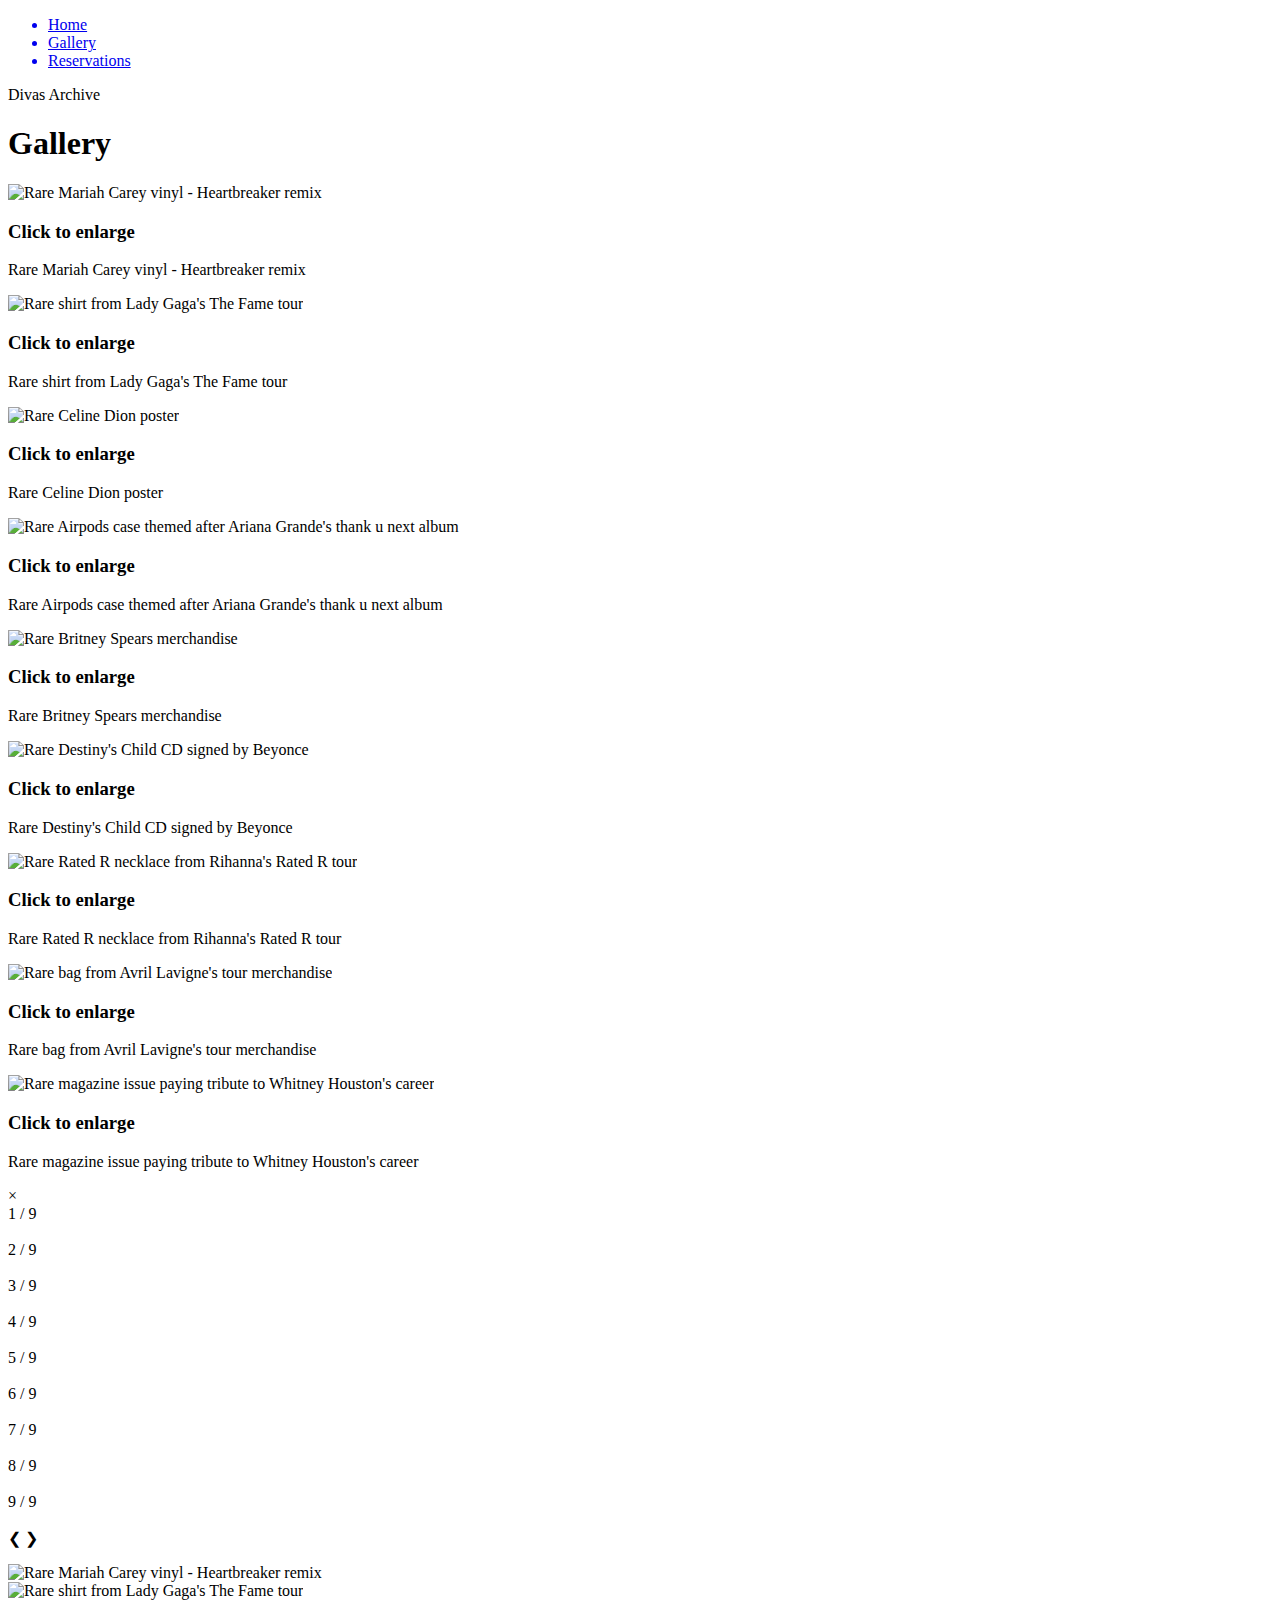
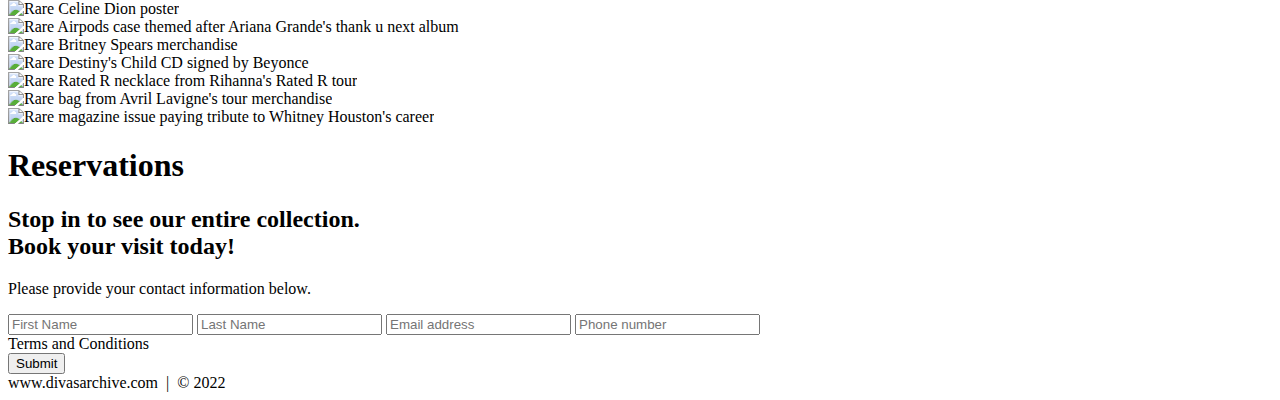
==== divas_archive.html @ 0a4d84e9 "collection of projects/assignments" ====
<!DOCTYPE html>
<html lang="en">
    <head>
        <meta charset="utf-8">
        <title>Divas Archive</title>
        <link rel="stylesheet" type="text/css" href="./css/shared.css">
        <link rel="stylesheet" type="text/css" href="./css/animations.css">
        <link rel="apple-touch-icon" sizes="180x180" href="./images/favicon/apple-touch-icon.png">
        <link rel="icon" type="image/png" sizes="32x32" href="./images/favicon/favicon-32x32.png">
        <link rel="icon" type="image/png" sizes="16x16" href="./images/faivcon/favicon-16x16.png">
        <link rel="manifest" href="/site.webmanifest">
        <script src="divas.js"></script>
    </head>

    <body>
       
        <!--nav-->
        <div class="wrap">
            <div class="menu-container">
                <ul class="menu">
                    <a href="#home"><li>Home</li></a>
                    <a href="#gallery"><li>Gallery</li></a>
                    <a href="#rsvp"><li>Reservations</li></a>
                </ul>
            </div>
        </div>
        <!--end nav-->

        <!--home-->
        <div id="home">
            <div class="container">
                <div class="text-center">
                    <span class="head-main">Divas Archive</span>
                </div>
            </div>
        </div>
        <!--end home-->

        <!--gallery-->
        <section id="gallery">
            <div class="container">
                <h1>Gallery</h1>
                <div class="flex-container">

                    <!--photo container 1-->
                    <div class="photo-container">
                        <div class="photo" onclick="openModal(); currentSlide(1)">
                            <img src="./images/thumb/thumbnail_1.png" alt="Rare Mariah Carey vinyl - Heartbreaker remix">
                            <div class="photo-overlay">
                                <h3 class="white_head">Click to enlarge</h3>
                                <p>Rare Mariah Carey vinyl - Heartbreaker remix</p>
                            </div>
                        </div>
                    </div>
                    <!--end photo container 1-->

                    <!--photo container 2-->
                    <div class="photo-container">
                        <div class="photo" onclick="openModal(); currentSlide(2)">
                            <img src="./images/thumb/thumbnail_2.png" alt="Rare shirt from Lady Gaga's The Fame tour">
                            <div class="photo-overlay">
                                <h3 class="white_head">Click to enlarge</h3>
                                <p>Rare shirt from Lady Gaga's The Fame tour</p>
                            </div>
                        </div>
                    </div>
                    <!--end photo container 2-->

                    <!--photo container 3-->
                    <div class="photo-container">
                        <div class="photo" onclick="openModal(); currentSlide(3)">
                            <img src="./images/thumb/thumbnail_3.png" alt="Rare Celine Dion poster">
                            <div class="photo-overlay">
                                <h3 class="white_head">Click to enlarge</h3>
                                <p>Rare Celine Dion poster</p>
                            </div>
                        </div>
                    </div>
                    <!--end photo container 3-->

                    <!--photo container 4-->
                    <div class="photo-container">
                        <div class="photo" onclick="openModal(); currentSlide(4)">
                            <img src="./images/thumb/thumbnail_4.png" alt="Rare Airpods case themed after Ariana Grande's thank u next album">
                            <div class="photo-overlay">
                                <h3 class="white_head">Click to enlarge</h3>
                                <p>Rare Airpods case themed after Ariana Grande's thank u next album</p>
                            </div>
                        </div>
                    </div>
                    <!--end photo container 4-->

                    <!--photo container 5-->
                    <div class="photo-container">
                        <div class="photo" onclick="openModal(); currentSlide(5)">
                            <img src="./images/thumb/thumbnail_5.png" alt="Rare Britney Spears merchandise">
                            <div class="photo-overlay">
                                <h3 class="white_head">Click to enlarge</h3>
                                <p>Rare Britney Spears merchandise</p>
                            </div>
                        </div>
                    </div>
                    <!--end photo container 5-->

                    <!--photo container 6-->
                    <div class="photo-container">
                        <div class="photo" onclick="openModal(); currentSlide(6)">
                            <img src="./images/thumb/thumbnail_6.png" alt="Rare Destiny's Child CD signed by Beyonce">
                            <div class="photo-overlay">
                                <h3 class="white_head">Click to enlarge</h3>
                                <p>Rare Destiny's Child CD signed by Beyonce</p>
                            </div>
                        </div>
                    </div>
                    <!--end photo container 6-->

                    <!--photo container 7-->
                    <div class="photo-container">
                        <div class="photo" onclick="openModal(); currentSlide(7)">
                            <img src="./images/thumb/thumbnail_7.png" alt="Rare Rated R necklace from Rihanna's Rated R tour">
                            <div class="photo-overlay">
                                <h3 class="white_head">Click to enlarge</h3>
                                <p>Rare Rated R necklace from Rihanna's Rated R tour</p>
                            </div>
                        </div>
                    </div>
                    <!--end photo container 7-->

                    <!--photo container 8-->
                    <div class="photo-container">
                        <div class="photo" onclick="openModal(); currentSlide(8)">
                            <img src="./images/thumb/thumbnail_8.png" alt="Rare bag from Avril Lavigne's tour merchandise">
                            <div class="photo-overlay">
                                <h3 class="white_head">Click to enlarge</h3>
                                <p>Rare bag from Avril Lavigne's tour merchandise</p>
                            </div>
                        </div>
                    </div>
                    <!--end photo container 8-->

                    <!--photo container 9-->
                    <div class="photo-container">
                        <div class="photo" onclick="openModal(); currentSlide(9)">
                            <img src="./images/thumb/thumbnail_9.png" alt="Rare magazine issue paying tribute to Whitney Houston's career">
                            <div class="photo-overlay">
                                <h3 class="white_head">Click to enlarge</h3>
                                <p>Rare magazine issue paying tribute to Whitney Houston's career</p>
                            </div>
                        </div>
                    </div>
                    <!--end photo container 9-->

                </div>
            </div>

            <!--the modal-->
            <div id="myModal" class="modal">
                <!--close the modal-->
                <span class="close cursor" onclick="closeModal()">&times;</span>
                <div class="modal-content">

                    <div class="mySlides">
                        <div class="numbertext">1 / 9</div>
                        <img src="./images/thumb/thumbnail_1.png" style="max-height:380px;max-width:1000px" alt="">
                    </div>

                    <div class="mySlides">
                        <div class="numbertext">2 / 9</div>
                        <img src="./images/thumb/thumbnail_2.png" style="max-height:380px;max-width:1000px" alt="">
                    </div>

                    <div class="mySlides">
                        <div class="numbertext">3 / 9</div>
                        <img src="./images/thumb/thumbnail_3.png" style="max-height:380px;max-width:1000px" alt="">
                    </div>

                    <div class="mySlides">
                        <div class="numbertext">4 / 9</div>
                        <img src="./images/thumb/thumbnail_4.png" style="max-height:380px;max-width:1000px" alt="">
                    </div>

                    <div class="mySlides">
                        <div class="numbertext">5 / 9</div>
                        <img src="./images/thumb/thumbnail_5.png" style="max-height:380px;max-width:1000px" alt="">
                    </div>

                    <div class="mySlides">
                        <div class="numbertext">6 / 9</div>
                        <img src="./images/thumb/thumbnail_6.png" style="max-height:380px;max-width:1000px" alt="">
                    </div>

                    <div class="mySlides">
                        <div class="numbertext">7 / 9</div>
                        <img src="./images/thumb/thumbnail_7.png" style="max-height:380px;max-width:1000px" alt="">
                    </div>

                    <div class="mySlides">
                        <div class="numbertext">8 / 9</div>
                        <img src="./images/thumb/thumbnail_8.png" style="max-height:380px;max-width:1000px" alt="">
                    </div>

                    <div class="mySlides">
                        <div class="numbertext">9 / 9</div>
                        <img src="./images/thumb/thumbnail_9.png" style="max-height:380px;max-width:1000px" alt="">
                    </div>

                    <!--prev/next controls-->
                    <a class="prev" onclick="plusSlides(-1)">&#10094;</a>
                    <a class="next" onclick="plusSlides(1)">&#10095;</a>

                    <!--caption text-->
                    <div class="caption-container">
                        <p id="caption"></p>
                    </div>

                    <!--thumbnail img controls-->
                    <div class="row">
                        <div class="column">
                            <img class="demo" src="./images/thumb/thumbnail_1.png" onclick="currentSlide(1)" alt="Rare Mariah Carey vinyl - Heartbreaker remix">
                        </div>

                        <div class="column">
                            <img class="demo" src="./images/thumb/thumbnail_2.png" onclick="currentSlide(2)" alt="Rare shirt from Lady Gaga's The Fame tour">
                        </div>

                        <div class="column">
                            <img class="demo" src="./images/thumb/thumbnail_3.png" onclick="currentSlide(3)" alt="Rare Celine Dion poster">
                        </div>

                        <div class="column">
                            <img class="demo" src="./images/thumb/thumbnail_4.png" onclick="currentSlide(4)" alt="Rare Airpods case themed after Ariana Grande's thank u next album">
                        </div>

                        <div class="column">
                            <img class="demo" src="./images/thumb/thumbnail_5.png" onclick="currentSlide(5)" alt="Rare Britney Spears merchandise">
                        </div>

                        <div class="column">
                            <img class="demo" src="./images/thumb/thumbnail_6.png" onclick="currentSlide(6)" alt="Rare Destiny's Child CD signed by Beyonce">
                        </div>

                        <div class="column">
                            <img class="demo" src="./images/thumb/thumbnail_7.png" onclick="currentSlide(7)" alt="Rare Rated R necklace from Rihanna's Rated R tour">
                        </div>

                        <div class="column">
                            <img class="demo" src="./images/thumb/thumbnail_8.png" onclick="currentSlide(8)" alt="Rare bag from Avril Lavigne's tour merchandise">
                        </div>

                        <div class="column">
                            <img class="demo" src="./images/thumb/thumbnail_9.png" onclick="currentSlide(9)" alt="Rare magazine issue paying tribute to Whitney Houston's career">
                        </div>
                    </div>
                    
                </div>
            </div>

        </section>
        <!--end gallery-->
        
        <!--rsvp-->
        <section id="rsvp">
            <div class="container">
                <div class="heading-padding">
                    <h1 class="heading-padding">Reservations</h1>
                    <div class="reservations">
                        <h2><span>Stop in to see our entire collection.</span>
                            <br/>Book your visit today!
                        </h2>
                        <p class="rsvp-text">
                            Please provide your contact information below.
                        </p>
                        <div class="form-rsvp">
                            <form action="" method="post">
                                <input class="rsvp" type="text" value="" placeholder="First Name">
                                <input class="rsvp" type="text" value="" placeholder="Last Name">
                                <input class="rsvp" type="text" value="" placeholder="Email address">
                                <input class="rsvp" type="text" value="" placeholder="Phone number">
                            </form>
                            <div class="form-spacer">
                                <label class="terms">Terms and Conditions</label>
                            </div>
                            <div class="submit">
                                <input type="submit" value="Submit">
                            </div>
                        </div>
                    </div>
                </div>
            </div>                              
        </section>
        <!--end rsvp-->

    </body>

    <footer>
        <div id="footer">
            www.divasarchive.com &nbsp;|&nbsp; &copy; 2022
        </div>
    </footer>

</html>
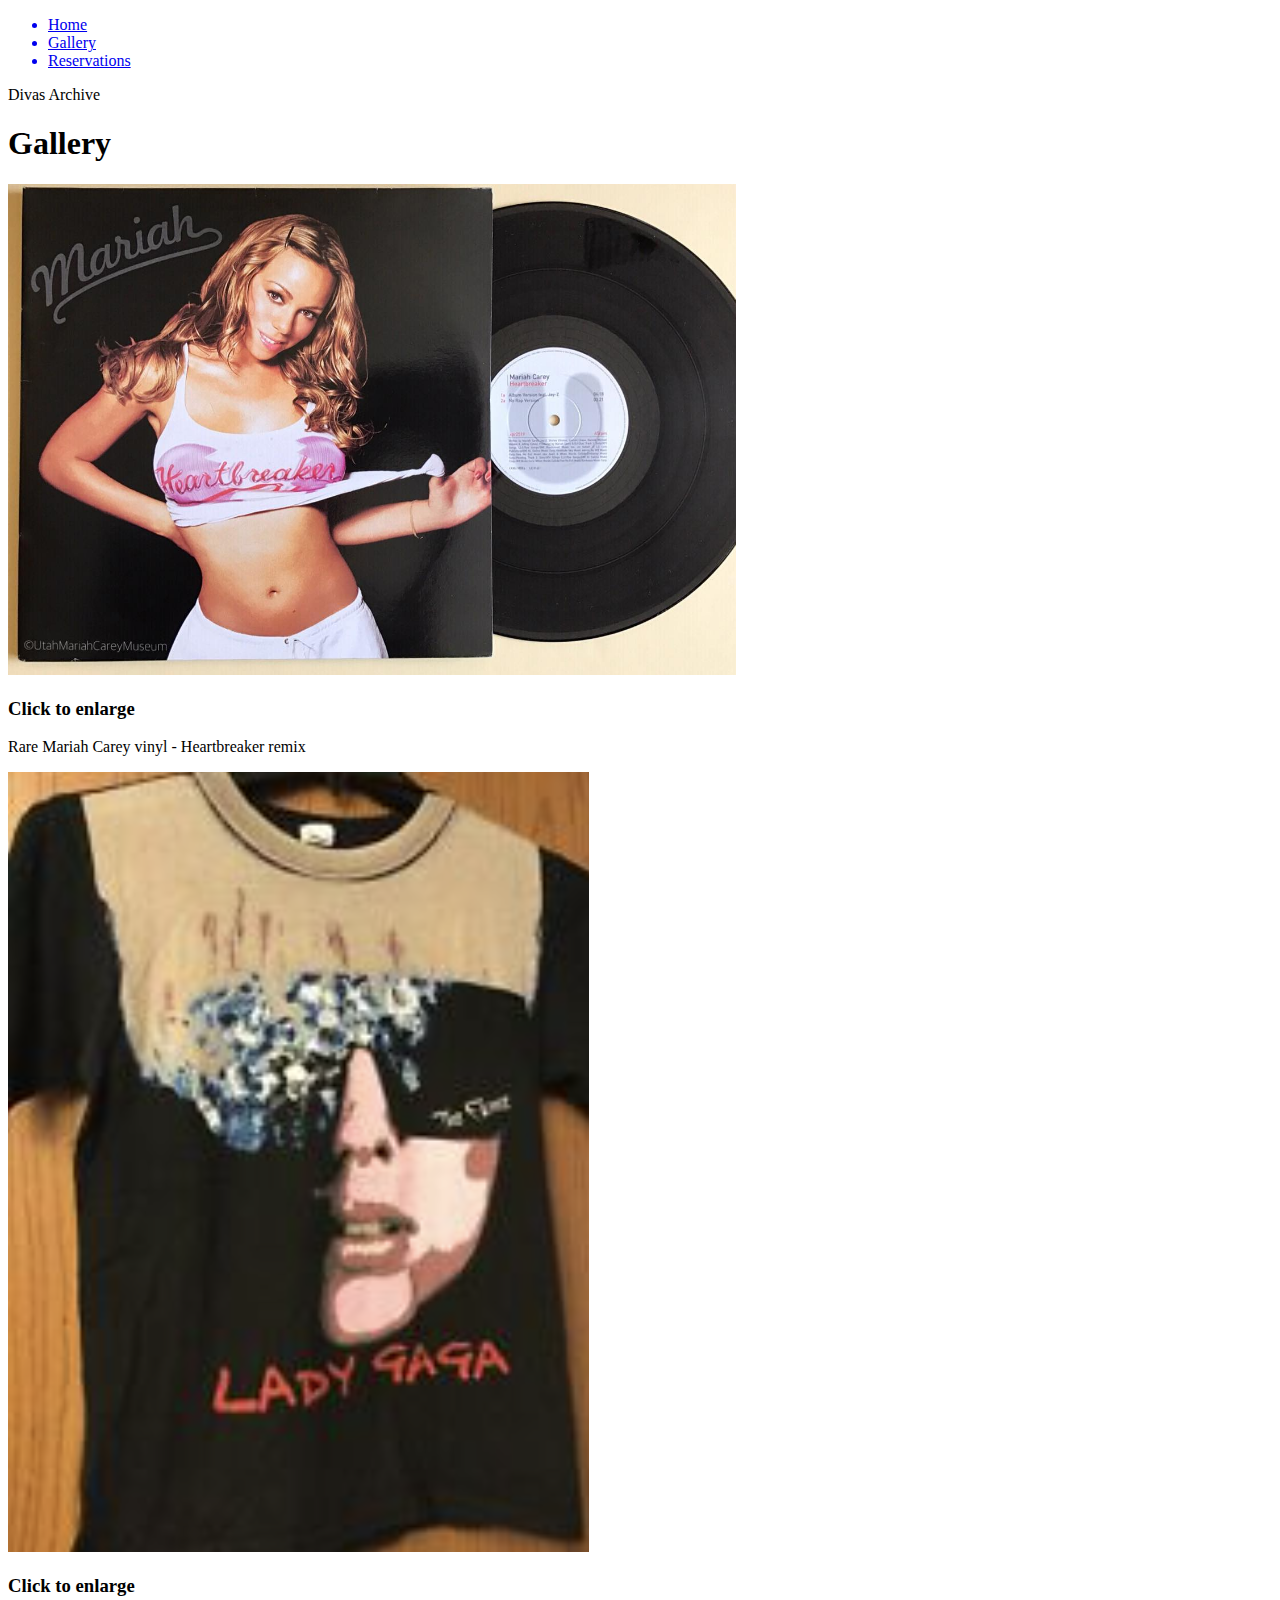
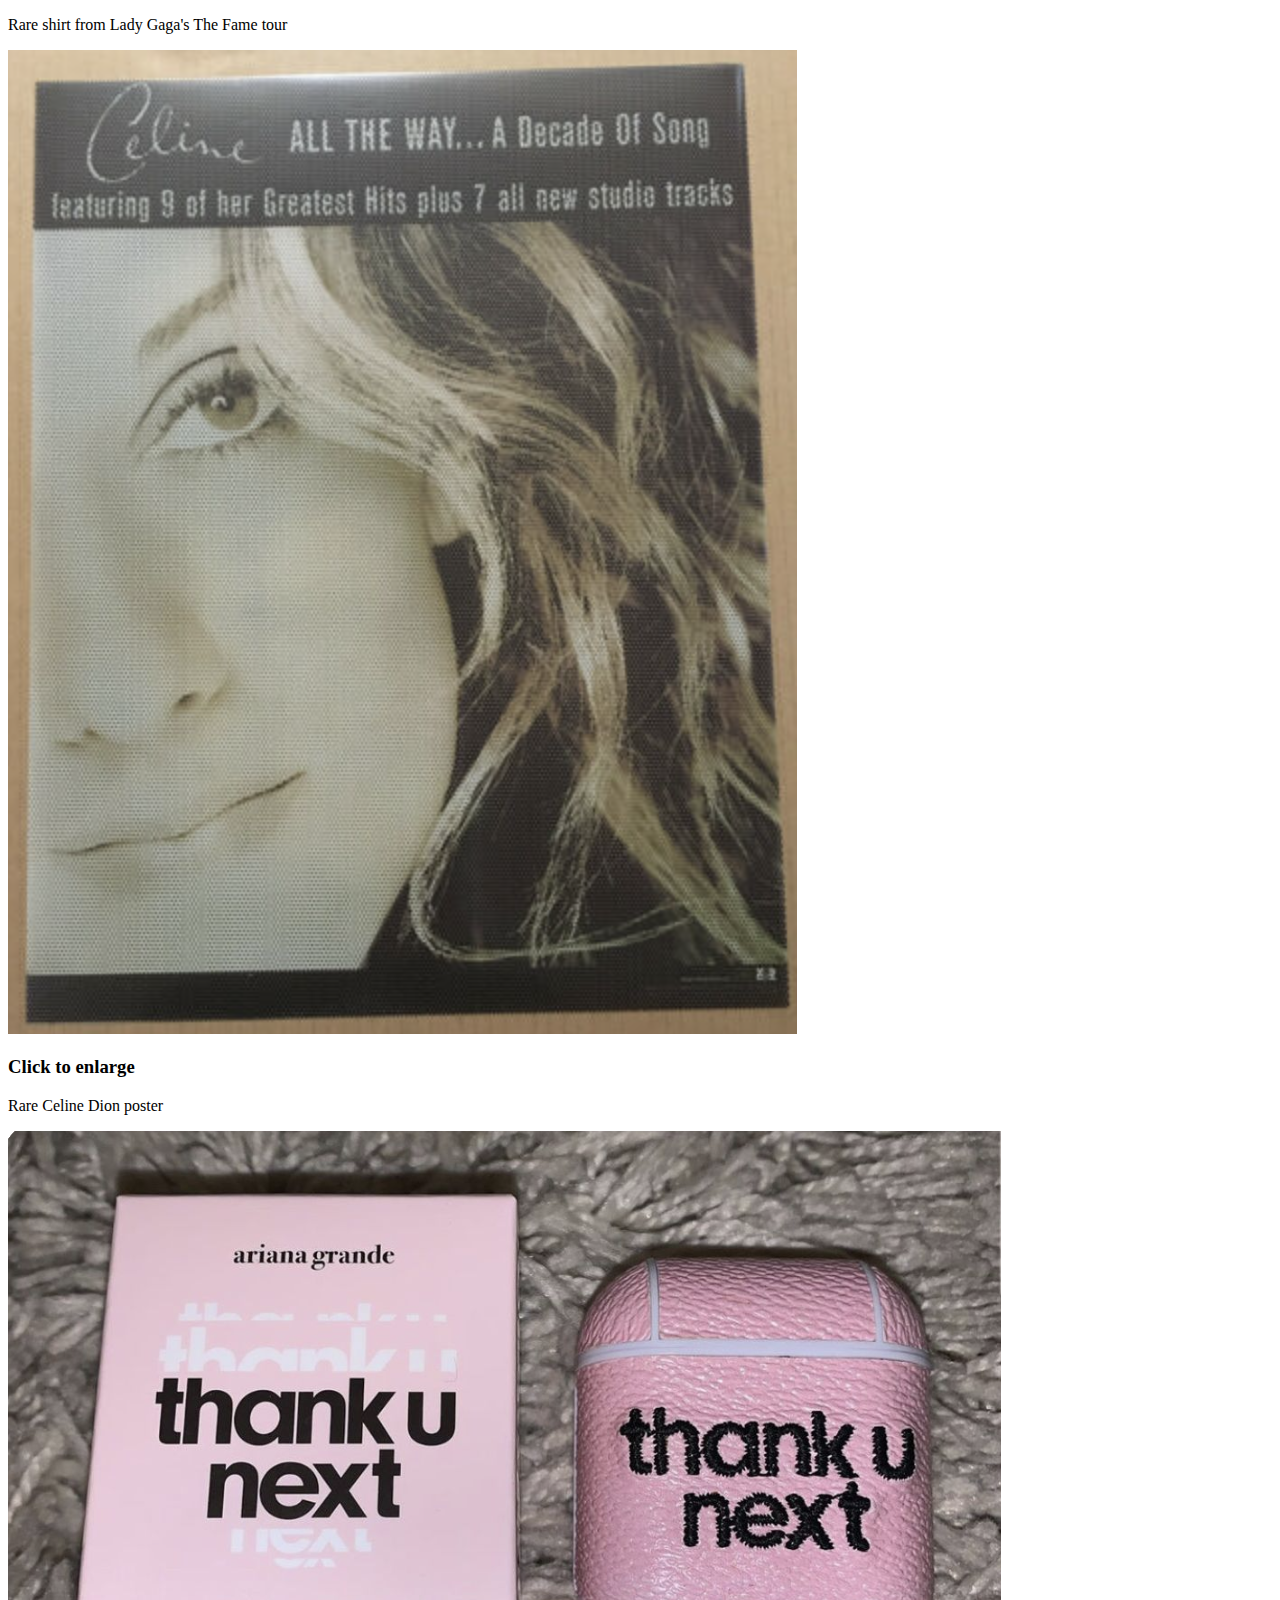
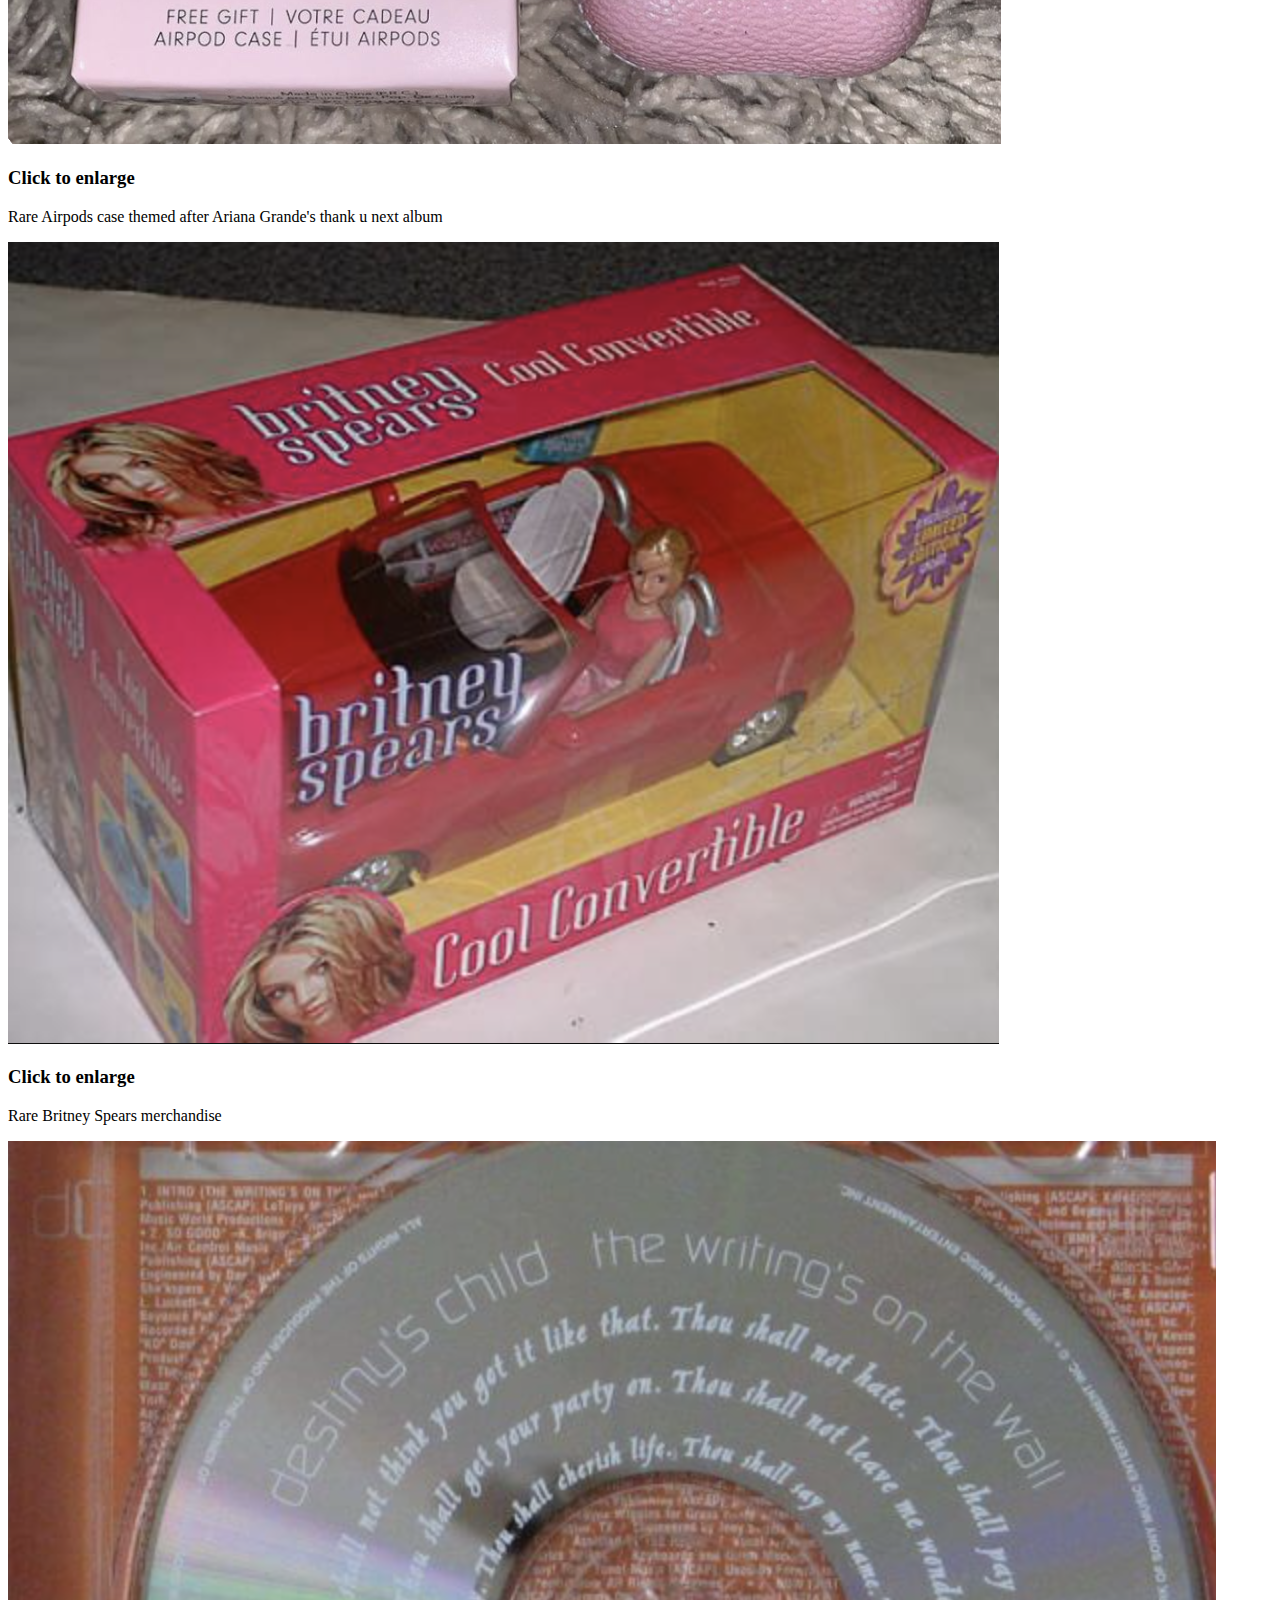
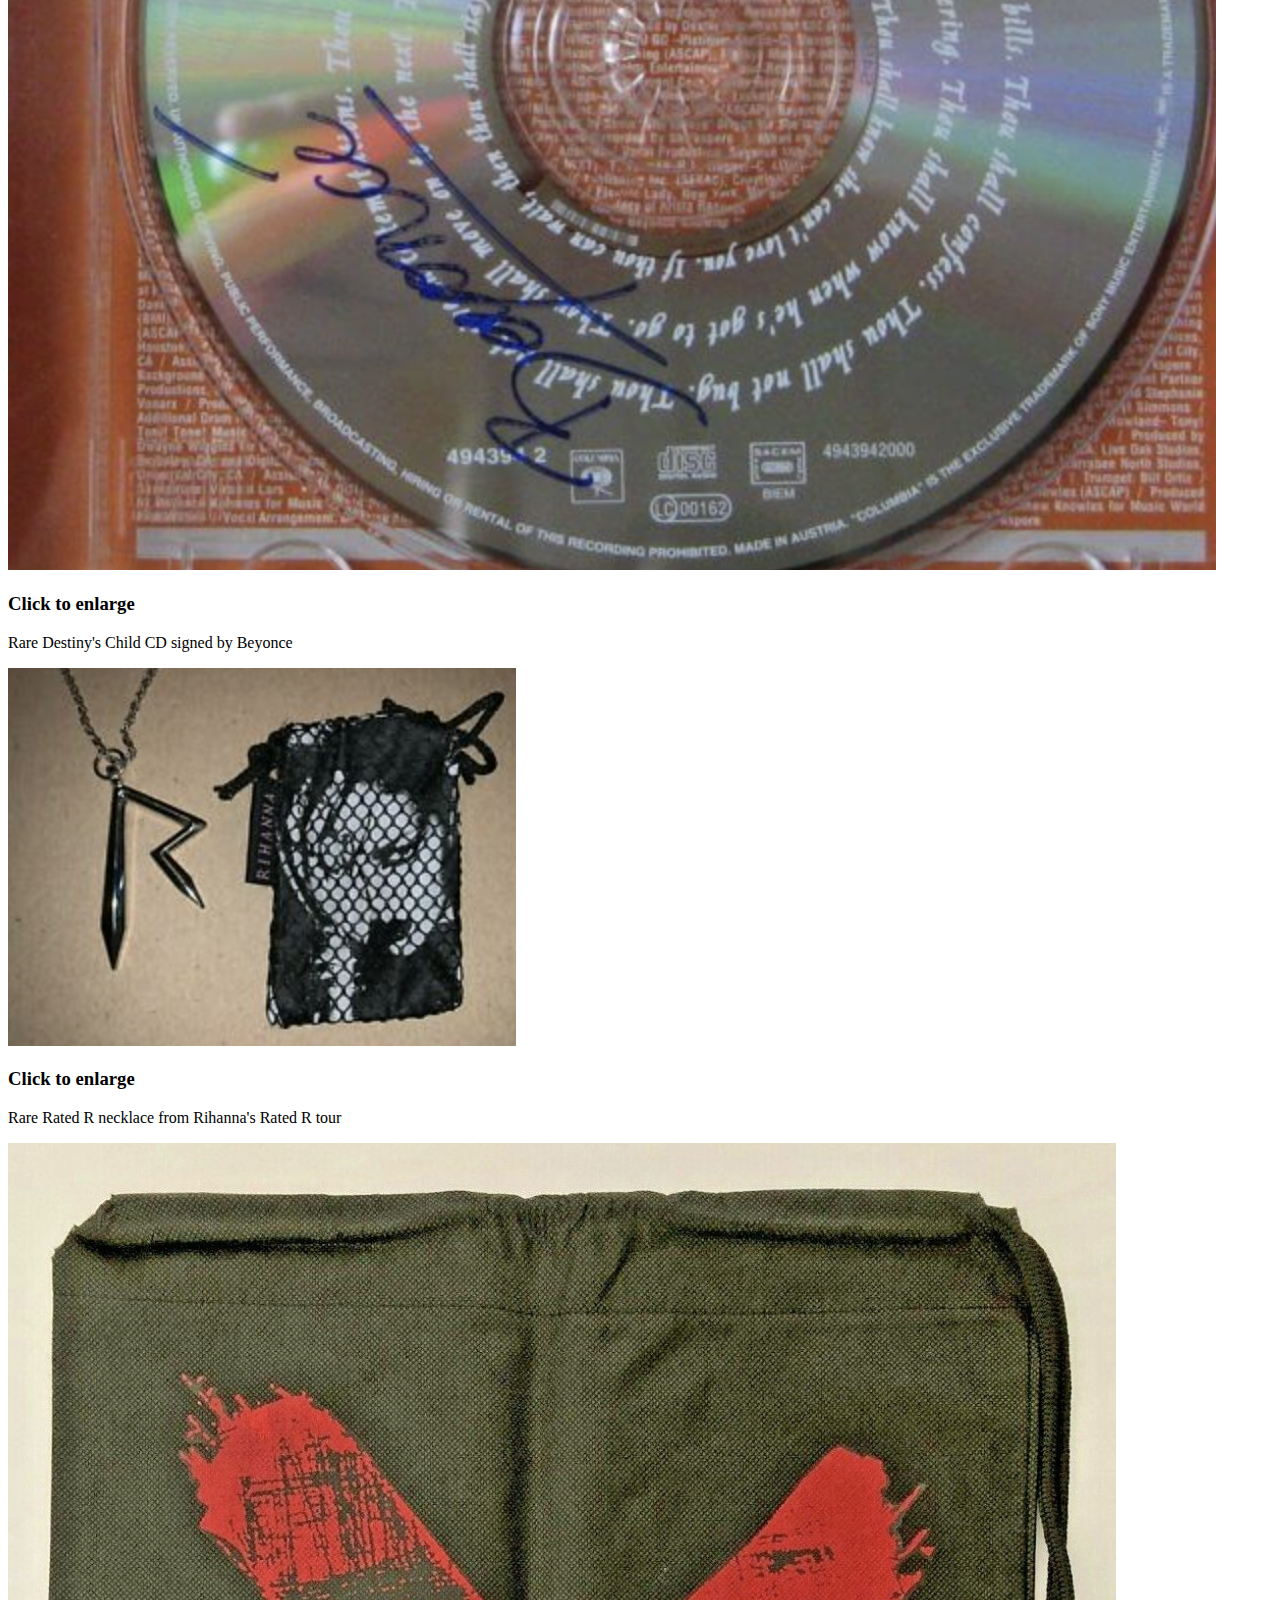
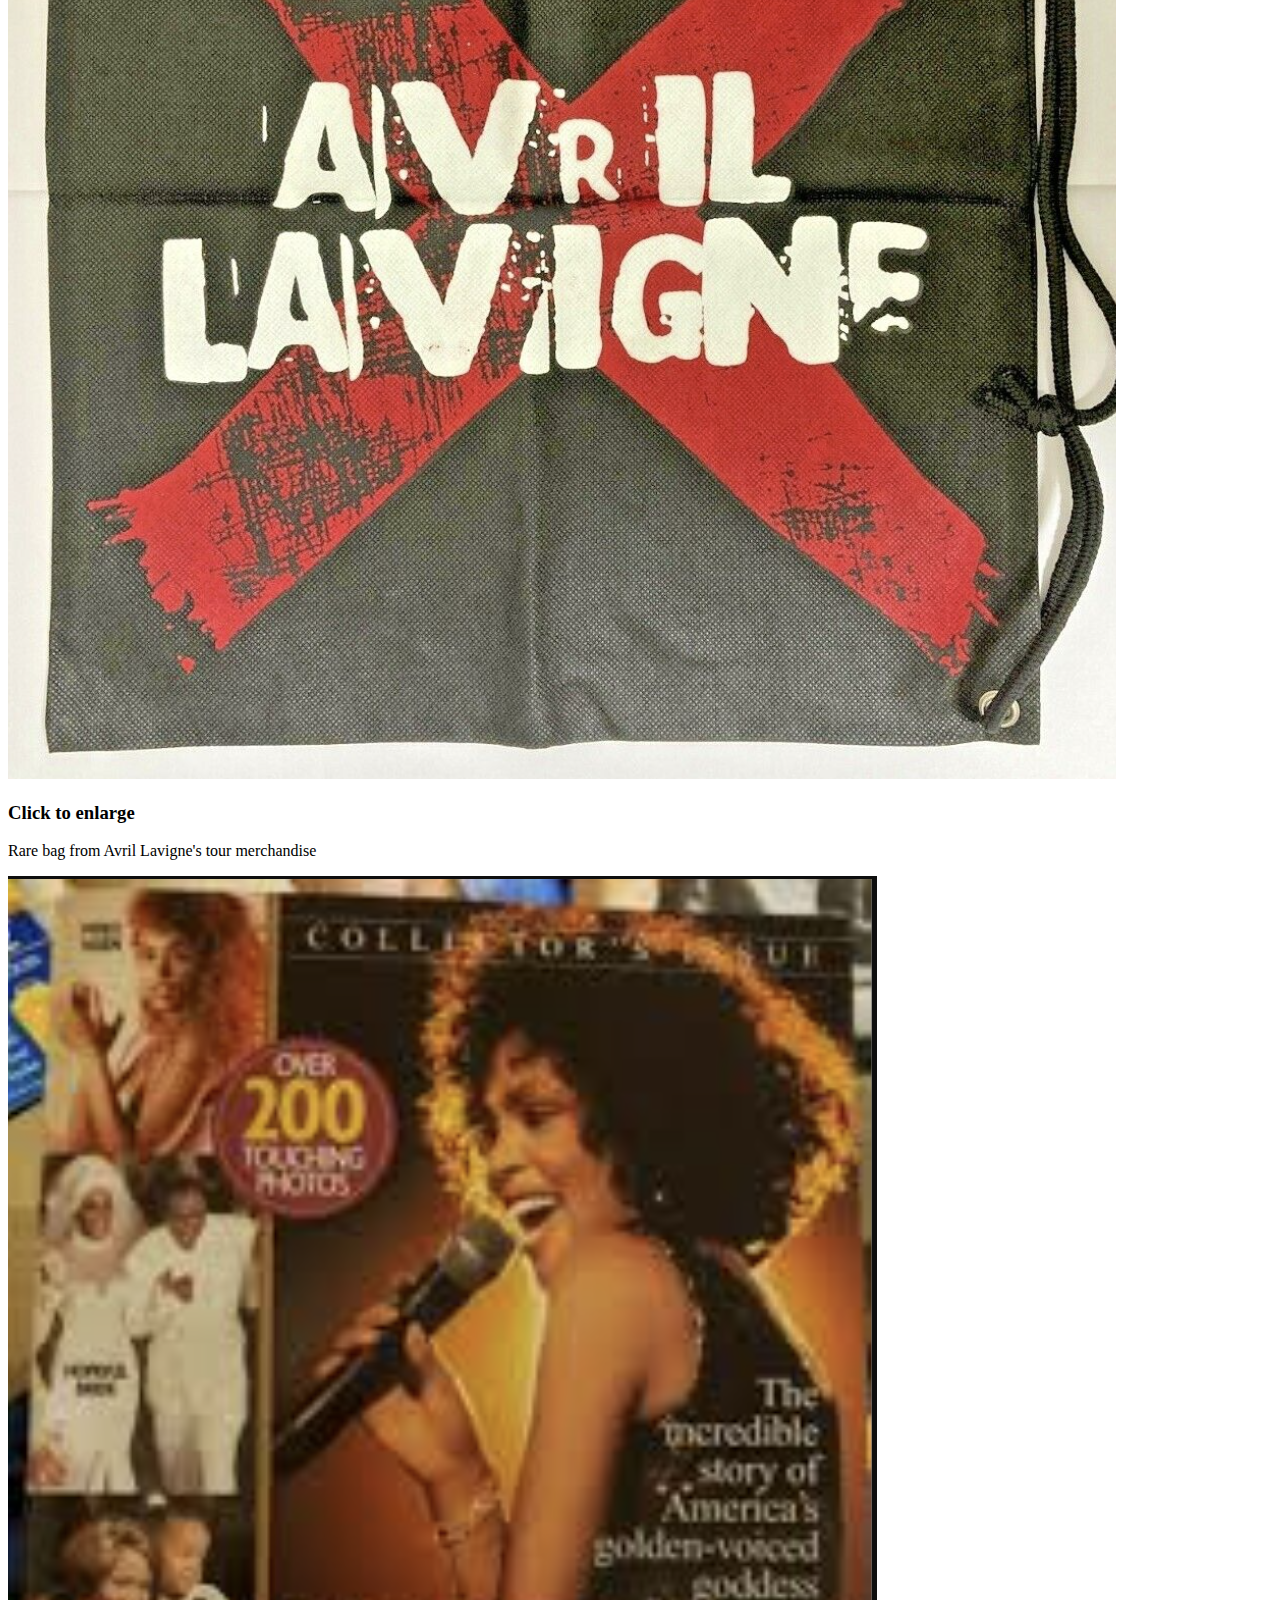
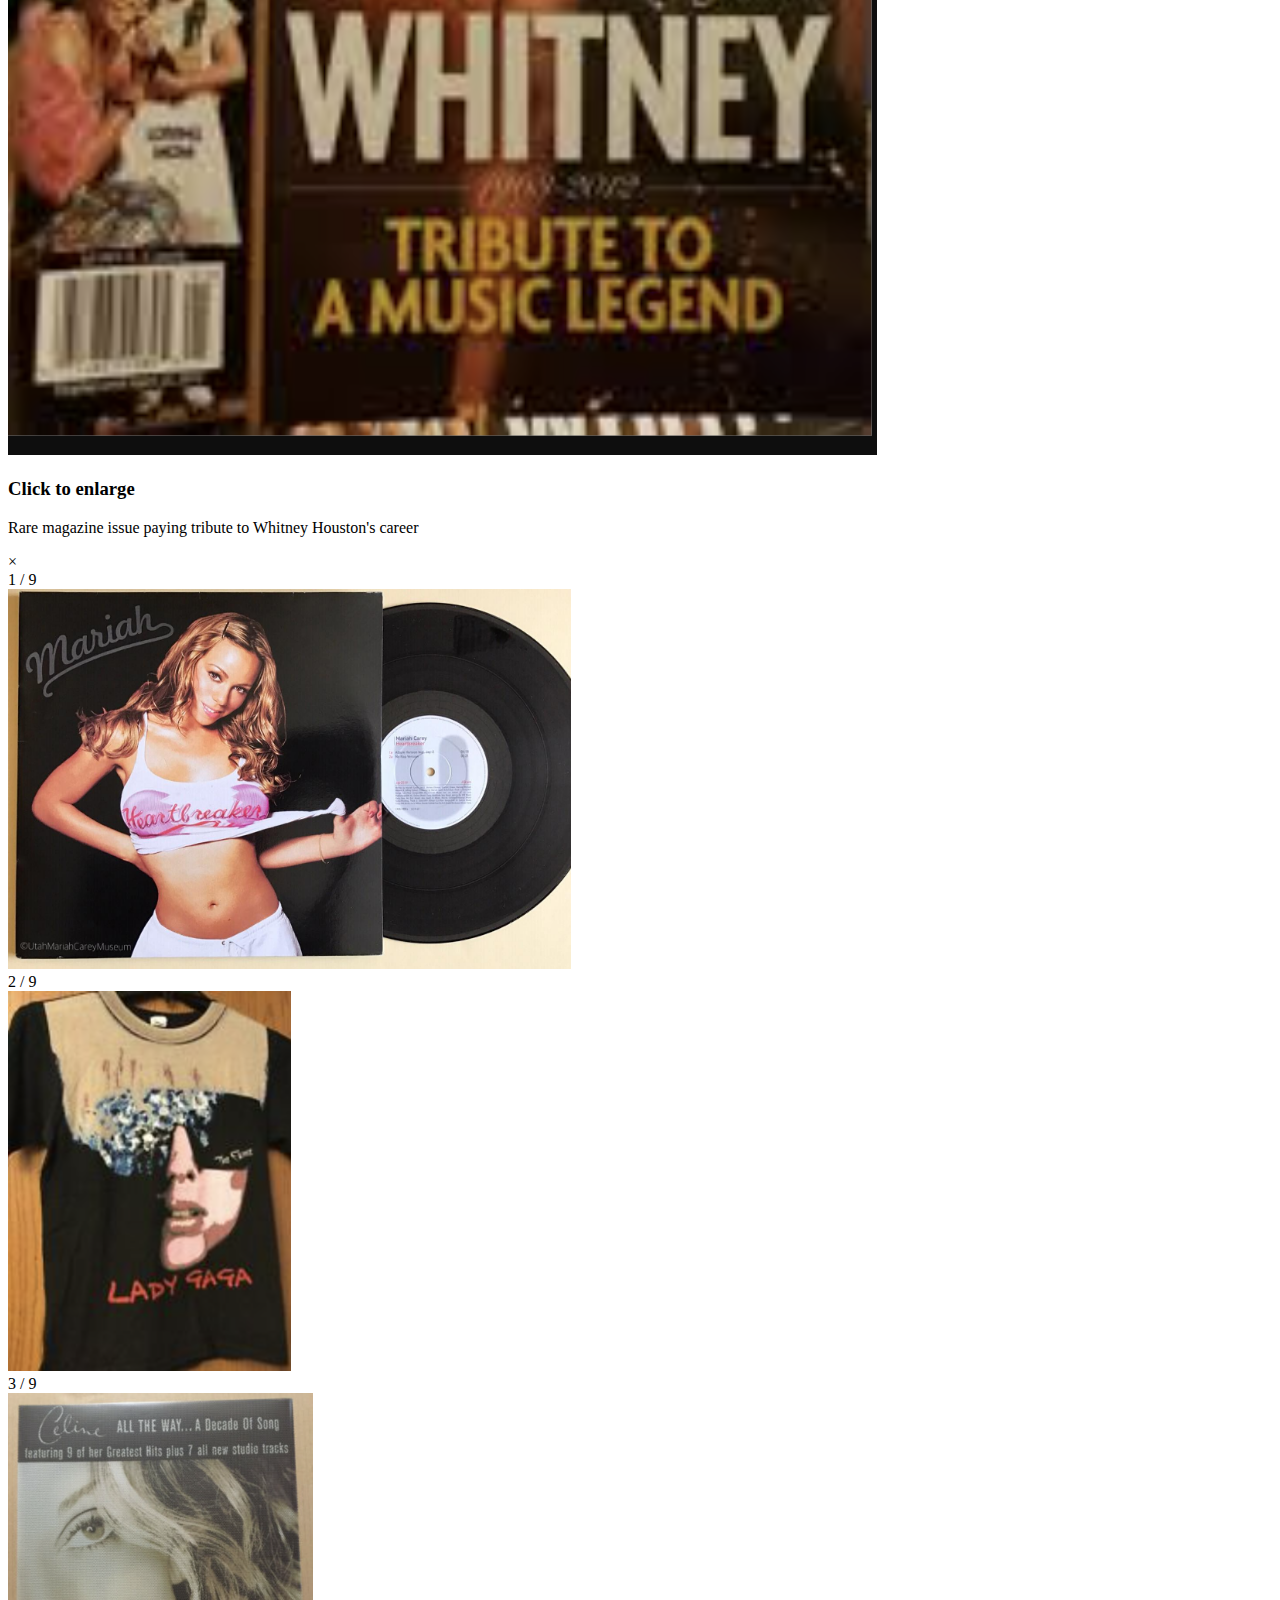
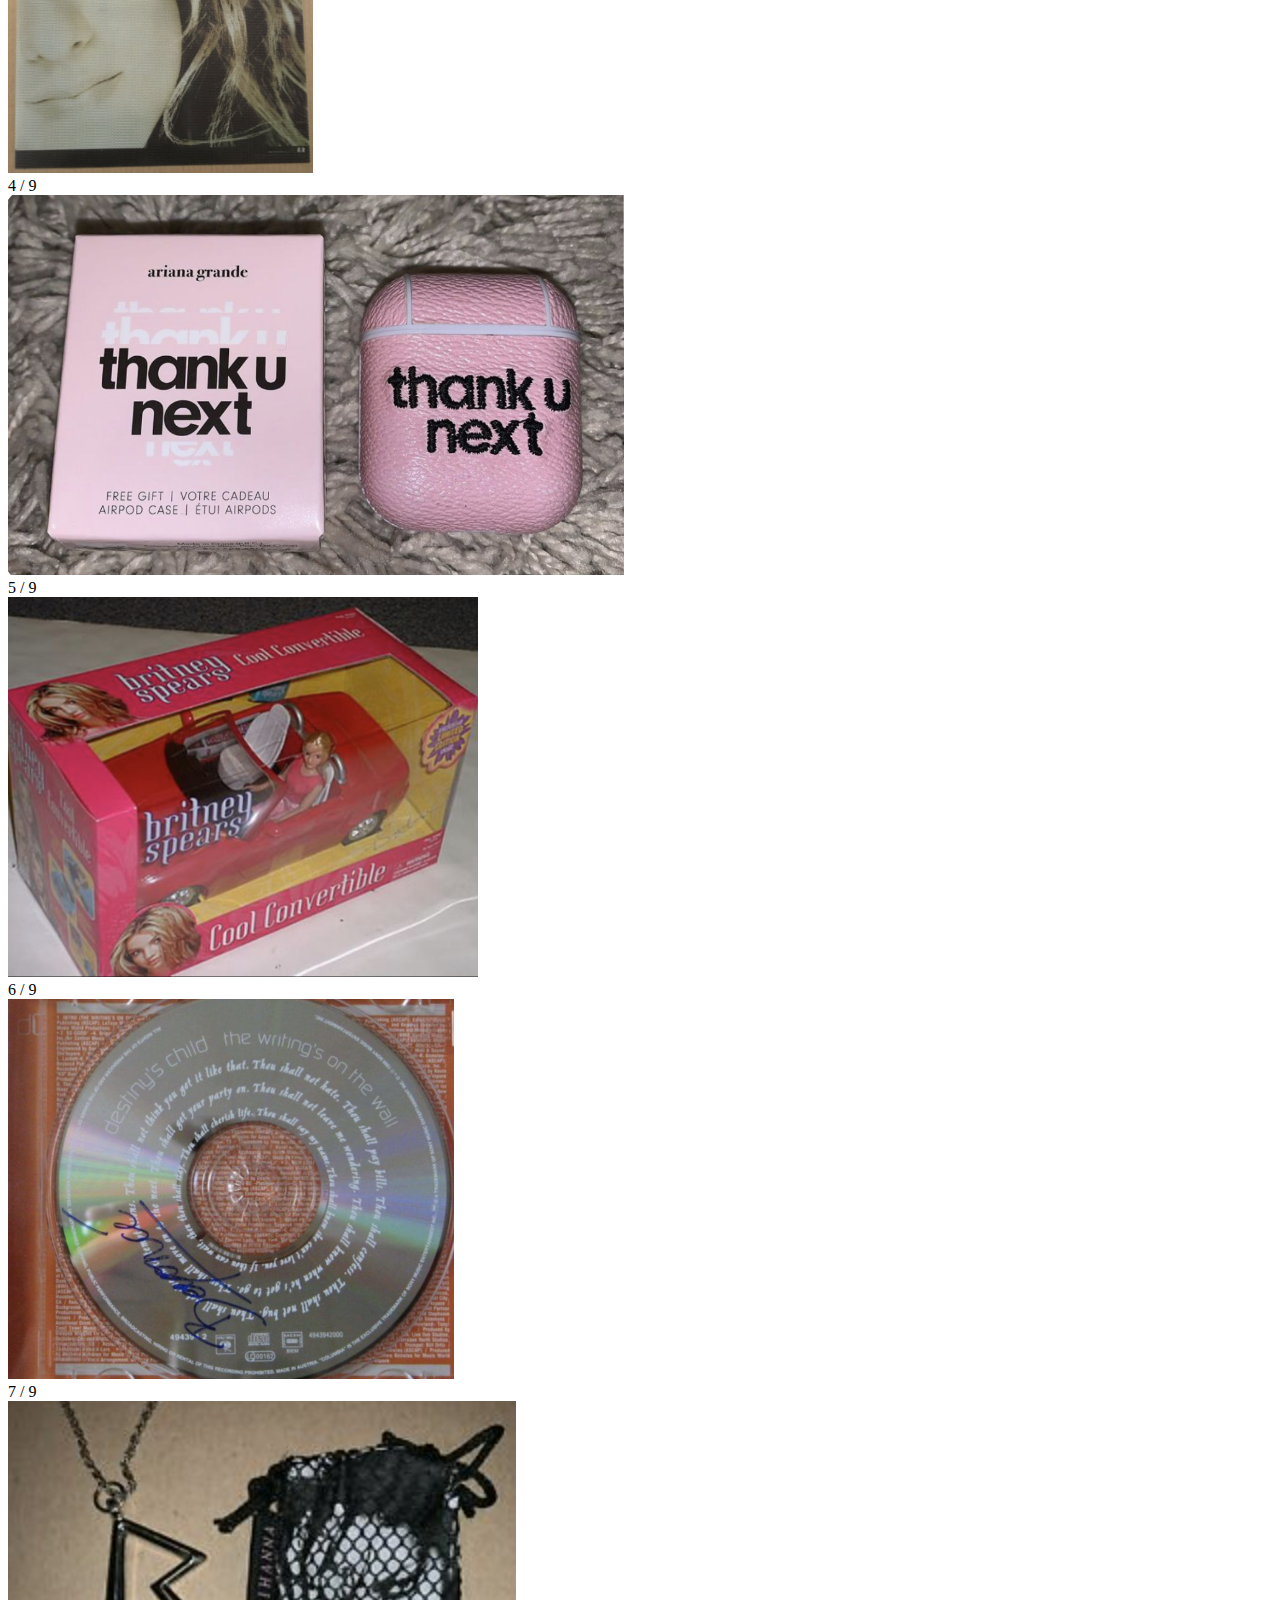
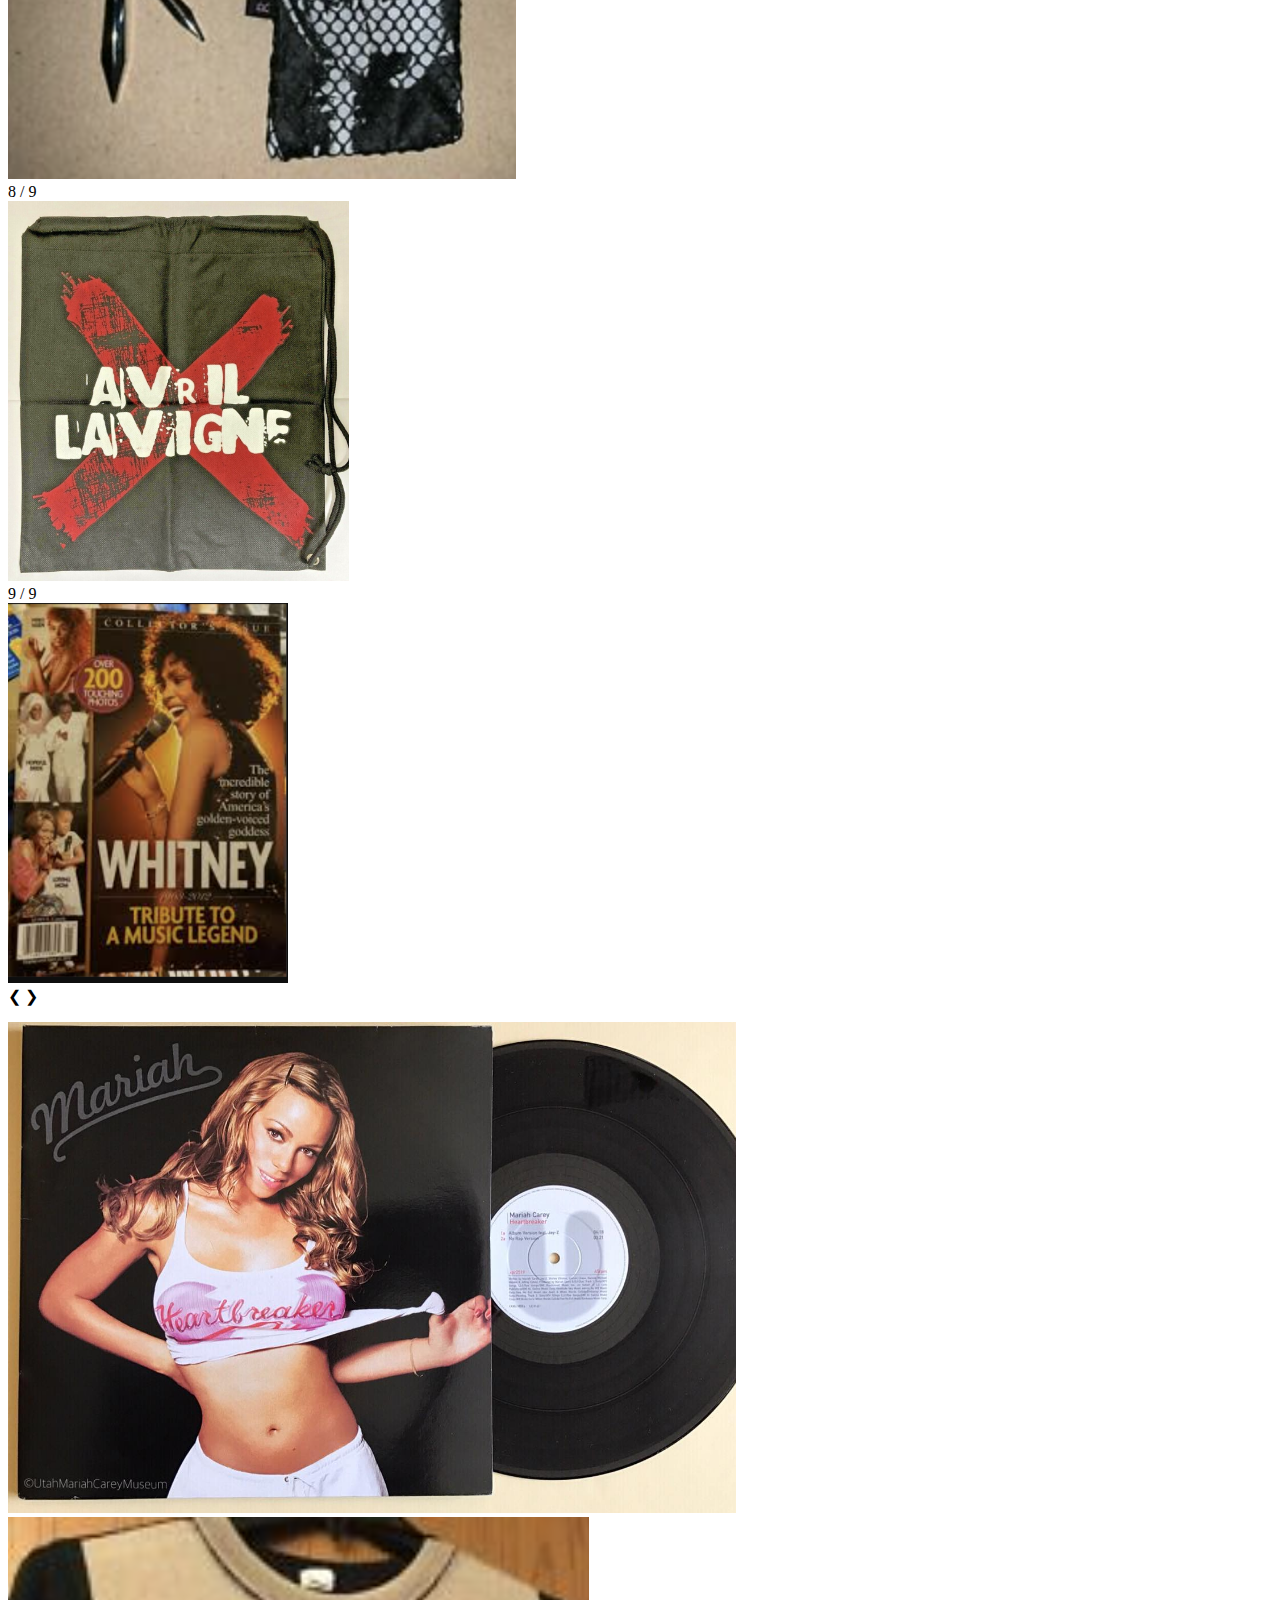
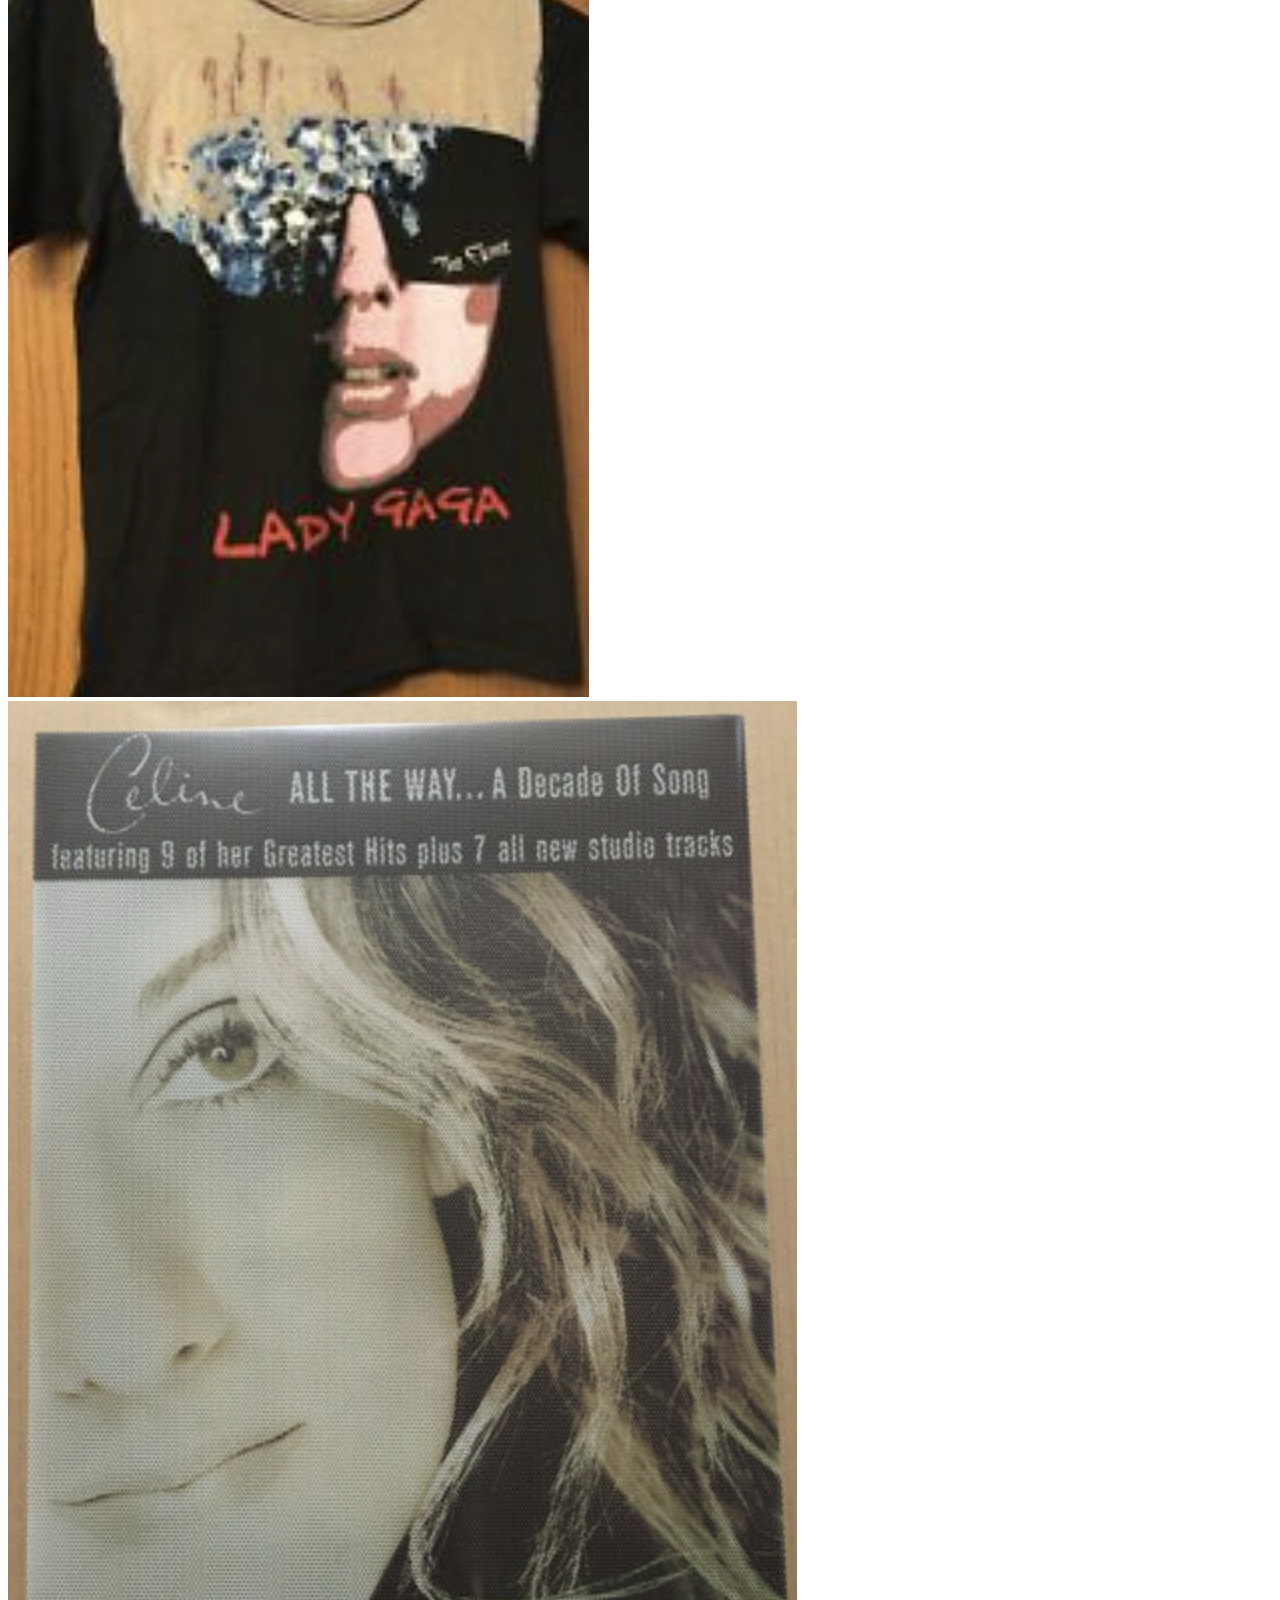
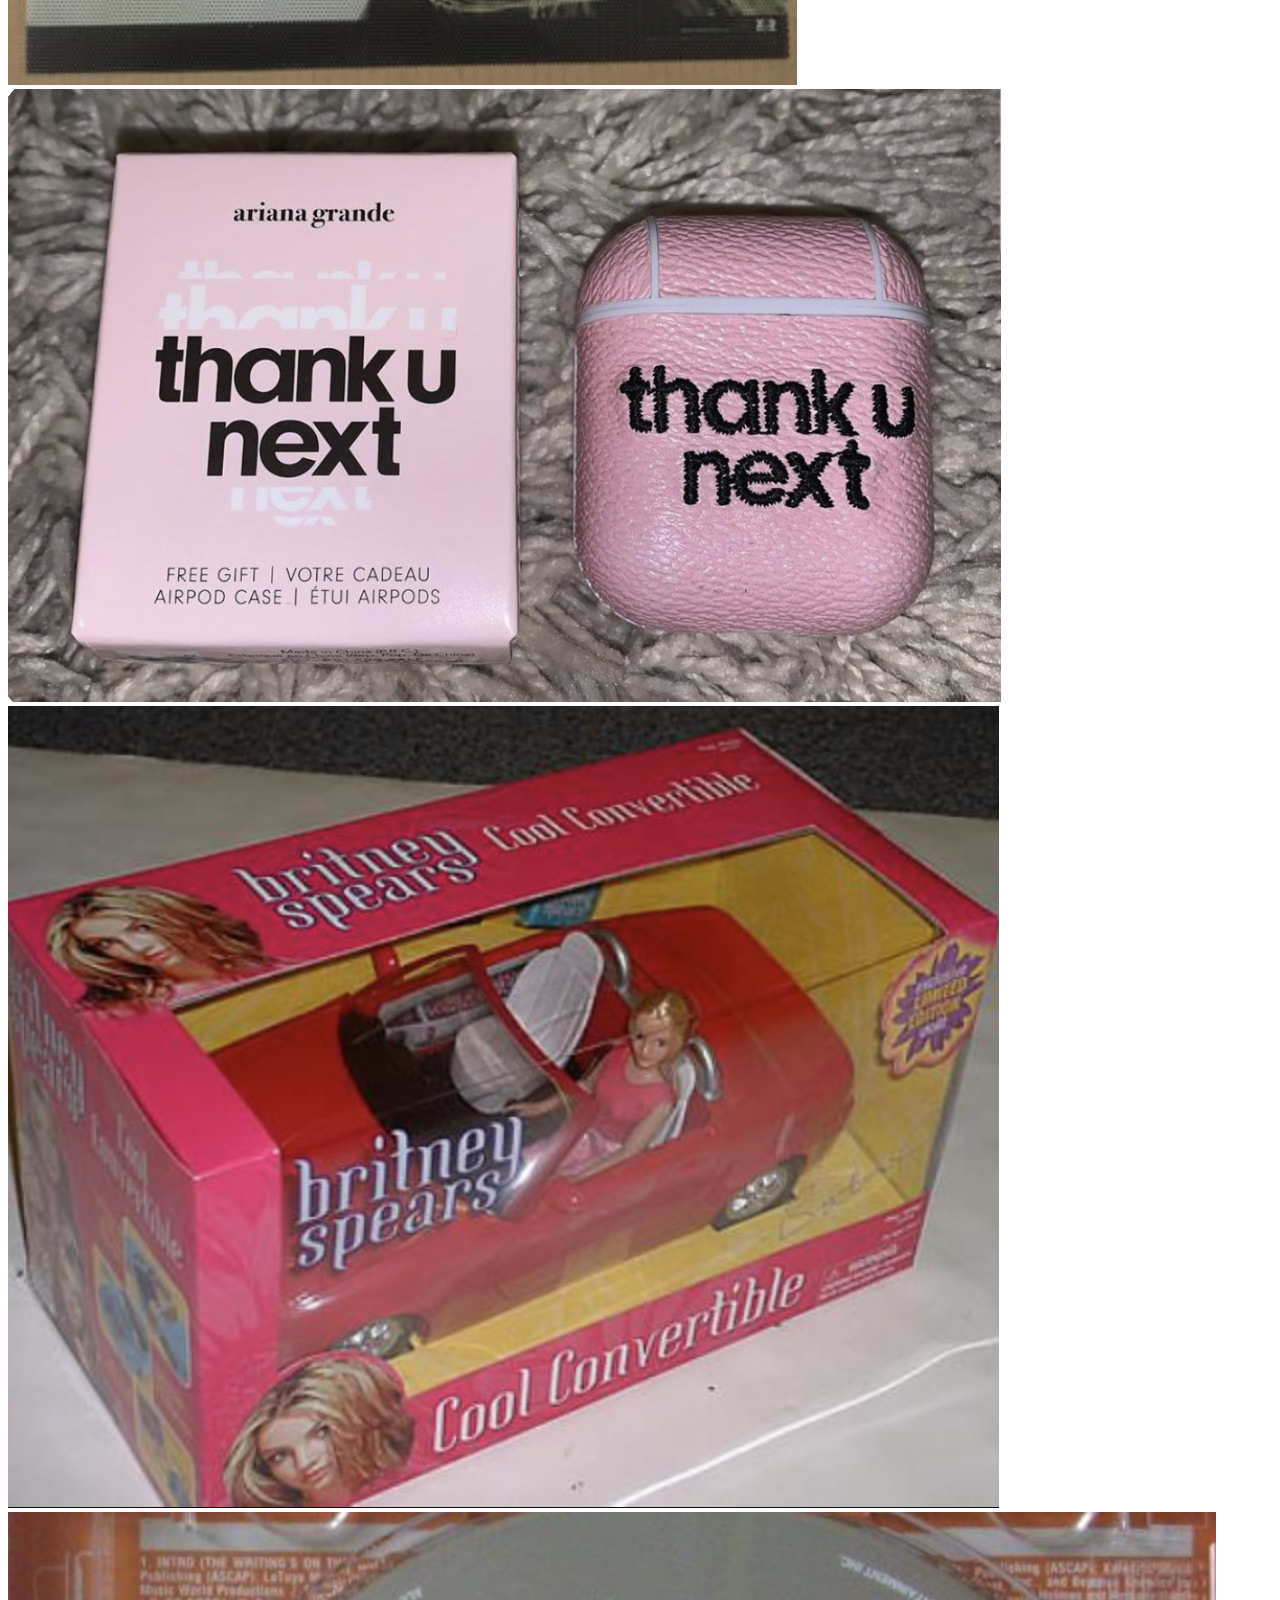
==== commit e83bad29: "add html and css projects/assignments to repository" ====
--- a/divas_archive.html
+++ b/divas_archive.html
@@ -1,301 +1,301 @@
-<!DOCTYPE html>
-<html lang="en">
-    <head>
-        <meta charset="utf-8">
-        <title>Divas Archive</title>
-        <link rel="stylesheet" type="text/css" href="./css/shared.css">
-        <link rel="stylesheet" type="text/css" href="./css/animations.css">
-        <link rel="apple-touch-icon" sizes="180x180" href="./images/favicon/apple-touch-icon.png">
-        <link rel="icon" type="image/png" sizes="32x32" href="./images/favicon/favicon-32x32.png">
-        <link rel="icon" type="image/png" sizes="16x16" href="./images/faivcon/favicon-16x16.png">
-        <link rel="manifest" href="/site.webmanifest">
-        <script src="divas.js"></script>
-    </head>
-
-    <body>
-       
-        <!--nav-->
-        <div class="wrap">
-            <div class="menu-container">
-                <ul class="menu">
-                    <a href="#home"><li>Home</li></a>
-                    <a href="#gallery"><li>Gallery</li></a>
-                    <a href="#rsvp"><li>Reservations</li></a>
-                </ul>
-            </div>
-        </div>
-        <!--end nav-->
-
-        <!--home-->
-        <div id="home">
-            <div class="container">
-                <div class="text-center">
-                    <span class="head-main">Divas Archive</span>
-                </div>
-            </div>
-        </div>
-        <!--end home-->
-
-        <!--gallery-->
-        <section id="gallery">
-            <div class="container">
-                <h1>Gallery</h1>
-                <div class="flex-container">
-
-                    <!--photo container 1-->
-                    <div class="photo-container">
-                        <div class="photo" onclick="openModal(); currentSlide(1)">
-                            <img src="./images/thumb/thumbnail_1.png" alt="Rare Mariah Carey vinyl - Heartbreaker remix">
-                            <div class="photo-overlay">
-                                <h3 class="white_head">Click to enlarge</h3>
-                                <p>Rare Mariah Carey vinyl - Heartbreaker remix</p>
-                            </div>
-                        </div>
-                    </div>
-                    <!--end photo container 1-->
-
-                    <!--photo container 2-->
-                    <div class="photo-container">
-                        <div class="photo" onclick="openModal(); currentSlide(2)">
-                            <img src="./images/thumb/thumbnail_2.png" alt="Rare shirt from Lady Gaga's The Fame tour">
-                            <div class="photo-overlay">
-                                <h3 class="white_head">Click to enlarge</h3>
-                                <p>Rare shirt from Lady Gaga's The Fame tour</p>
-                            </div>
-                        </div>
-                    </div>
-                    <!--end photo container 2-->
-
-                    <!--photo container 3-->
-                    <div class="photo-container">
-                        <div class="photo" onclick="openModal(); currentSlide(3)">
-                            <img src="./images/thumb/thumbnail_3.png" alt="Rare Celine Dion poster">
-                            <div class="photo-overlay">
-                                <h3 class="white_head">Click to enlarge</h3>
-                                <p>Rare Celine Dion poster</p>
-                            </div>
-                        </div>
-                    </div>
-                    <!--end photo container 3-->
-
-                    <!--photo container 4-->
-                    <div class="photo-container">
-                        <div class="photo" onclick="openModal(); currentSlide(4)">
-                            <img src="./images/thumb/thumbnail_4.png" alt="Rare Airpods case themed after Ariana Grande's thank u next album">
-                            <div class="photo-overlay">
-                                <h3 class="white_head">Click to enlarge</h3>
-                                <p>Rare Airpods case themed after Ariana Grande's thank u next album</p>
-                            </div>
-                        </div>
-                    </div>
-                    <!--end photo container 4-->
-
-                    <!--photo container 5-->
-                    <div class="photo-container">
-                        <div class="photo" onclick="openModal(); currentSlide(5)">
-                            <img src="./images/thumb/thumbnail_5.png" alt="Rare Britney Spears merchandise">
-                            <div class="photo-overlay">
-                                <h3 class="white_head">Click to enlarge</h3>
-                                <p>Rare Britney Spears merchandise</p>
-                            </div>
-                        </div>
-                    </div>
-                    <!--end photo container 5-->
-
-                    <!--photo container 6-->
-                    <div class="photo-container">
-                        <div class="photo" onclick="openModal(); currentSlide(6)">
-                            <img src="./images/thumb/thumbnail_6.png" alt="Rare Destiny's Child CD signed by Beyonce">
-                            <div class="photo-overlay">
-                                <h3 class="white_head">Click to enlarge</h3>
-                                <p>Rare Destiny's Child CD signed by Beyonce</p>
-                            </div>
-                        </div>
-                    </div>
-                    <!--end photo container 6-->
-
-                    <!--photo container 7-->
-                    <div class="photo-container">
-                        <div class="photo" onclick="openModal(); currentSlide(7)">
-                            <img src="./images/thumb/thumbnail_7.png" alt="Rare Rated R necklace from Rihanna's Rated R tour">
-                            <div class="photo-overlay">
-                                <h3 class="white_head">Click to enlarge</h3>
-                                <p>Rare Rated R necklace from Rihanna's Rated R tour</p>
-                            </div>
-                        </div>
-                    </div>
-                    <!--end photo container 7-->
-
-                    <!--photo container 8-->
-                    <div class="photo-container">
-                        <div class="photo" onclick="openModal(); currentSlide(8)">
-                            <img src="./images/thumb/thumbnail_8.png" alt="Rare bag from Avril Lavigne's tour merchandise">
-                            <div class="photo-overlay">
-                                <h3 class="white_head">Click to enlarge</h3>
-                                <p>Rare bag from Avril Lavigne's tour merchandise</p>
-                            </div>
-                        </div>
-                    </div>
-                    <!--end photo container 8-->
-
-                    <!--photo container 9-->
-                    <div class="photo-container">
-                        <div class="photo" onclick="openModal(); currentSlide(9)">
-                            <img src="./images/thumb/thumbnail_9.png" alt="Rare magazine issue paying tribute to Whitney Houston's career">
-                            <div class="photo-overlay">
-                                <h3 class="white_head">Click to enlarge</h3>
-                                <p>Rare magazine issue paying tribute to Whitney Houston's career</p>
-                            </div>
-                        </div>
-                    </div>
-                    <!--end photo container 9-->
-
-                </div>
-            </div>
-
-            <!--the modal-->
-            <div id="myModal" class="modal">
-                <!--close the modal-->
-                <span class="close cursor" onclick="closeModal()">&times;</span>
-                <div class="modal-content">
-
-                    <div class="mySlides">
-                        <div class="numbertext">1 / 9</div>
-                        <img src="./images/thumb/thumbnail_1.png" style="max-height:380px;max-width:1000px" alt="">
-                    </div>
-
-                    <div class="mySlides">
-                        <div class="numbertext">2 / 9</div>
-                        <img src="./images/thumb/thumbnail_2.png" style="max-height:380px;max-width:1000px" alt="">
-                    </div>
-
-                    <div class="mySlides">
-                        <div class="numbertext">3 / 9</div>
-                        <img src="./images/thumb/thumbnail_3.png" style="max-height:380px;max-width:1000px" alt="">
-                    </div>
-
-                    <div class="mySlides">
-                        <div class="numbertext">4 / 9</div>
-                        <img src="./images/thumb/thumbnail_4.png" style="max-height:380px;max-width:1000px" alt="">
-                    </div>
-
-                    <div class="mySlides">
-                        <div class="numbertext">5 / 9</div>
-                        <img src="./images/thumb/thumbnail_5.png" style="max-height:380px;max-width:1000px" alt="">
-                    </div>
-
-                    <div class="mySlides">
-                        <div class="numbertext">6 / 9</div>
-                        <img src="./images/thumb/thumbnail_6.png" style="max-height:380px;max-width:1000px" alt="">
-                    </div>
-
-                    <div class="mySlides">
-                        <div class="numbertext">7 / 9</div>
-                        <img src="./images/thumb/thumbnail_7.png" style="max-height:380px;max-width:1000px" alt="">
-                    </div>
-
-                    <div class="mySlides">
-                        <div class="numbertext">8 / 9</div>
-                        <img src="./images/thumb/thumbnail_8.png" style="max-height:380px;max-width:1000px" alt="">
-                    </div>
-
-                    <div class="mySlides">
-                        <div class="numbertext">9 / 9</div>
-                        <img src="./images/thumb/thumbnail_9.png" style="max-height:380px;max-width:1000px" alt="">
-                    </div>
-
-                    <!--prev/next controls-->
-                    <a class="prev" onclick="plusSlides(-1)">&#10094;</a>
-                    <a class="next" onclick="plusSlides(1)">&#10095;</a>
-
-                    <!--caption text-->
-                    <div class="caption-container">
-                        <p id="caption"></p>
-                    </div>
-
-                    <!--thumbnail img controls-->
-                    <div class="row">
-                        <div class="column">
-                            <img class="demo" src="./images/thumb/thumbnail_1.png" onclick="currentSlide(1)" alt="Rare Mariah Carey vinyl - Heartbreaker remix">
-                        </div>
-
-                        <div class="column">
-                            <img class="demo" src="./images/thumb/thumbnail_2.png" onclick="currentSlide(2)" alt="Rare shirt from Lady Gaga's The Fame tour">
-                        </div>
-
-                        <div class="column">
-                            <img class="demo" src="./images/thumb/thumbnail_3.png" onclick="currentSlide(3)" alt="Rare Celine Dion poster">
-                        </div>
-
-                        <div class="column">
-                            <img class="demo" src="./images/thumb/thumbnail_4.png" onclick="currentSlide(4)" alt="Rare Airpods case themed after Ariana Grande's thank u next album">
-                        </div>
-
-                        <div class="column">
-                            <img class="demo" src="./images/thumb/thumbnail_5.png" onclick="currentSlide(5)" alt="Rare Britney Spears merchandise">
-                        </div>
-
-                        <div class="column">
-                            <img class="demo" src="./images/thumb/thumbnail_6.png" onclick="currentSlide(6)" alt="Rare Destiny's Child CD signed by Beyonce">
-                        </div>
-
-                        <div class="column">
-                            <img class="demo" src="./images/thumb/thumbnail_7.png" onclick="currentSlide(7)" alt="Rare Rated R necklace from Rihanna's Rated R tour">
-                        </div>
-
-                        <div class="column">
-                            <img class="demo" src="./images/thumb/thumbnail_8.png" onclick="currentSlide(8)" alt="Rare bag from Avril Lavigne's tour merchandise">
-                        </div>
-
-                        <div class="column">
-                            <img class="demo" src="./images/thumb/thumbnail_9.png" onclick="currentSlide(9)" alt="Rare magazine issue paying tribute to Whitney Houston's career">
-                        </div>
-                    </div>
-                    
-                </div>
-            </div>
-
-        </section>
-        <!--end gallery-->
-        
-        <!--rsvp-->
-        <section id="rsvp">
-            <div class="container">
-                <div class="heading-padding">
-                    <h1 class="heading-padding">Reservations</h1>
-                    <div class="reservations">
-                        <h2><span>Stop in to see our entire collection.</span>
-                            <br/>Book your visit today!
-                        </h2>
-                        <p class="rsvp-text">
-                            Please provide your contact information below.
-                        </p>
-                        <div class="form-rsvp">
-                            <form action="" method="post">
-                                <input class="rsvp" type="text" value="" placeholder="First Name">
-                                <input class="rsvp" type="text" value="" placeholder="Last Name">
-                                <input class="rsvp" type="text" value="" placeholder="Email address">
-                                <input class="rsvp" type="text" value="" placeholder="Phone number">
-                            </form>
-                            <div class="form-spacer">
-                                <label class="terms">Terms and Conditions</label>
-                            </div>
-                            <div class="submit">
-                                <input type="submit" value="Submit">
-                            </div>
-                        </div>
-                    </div>
-                </div>
-            </div>                              
-        </section>
-        <!--end rsvp-->
-
-    </body>
-
-    <footer>
-        <div id="footer">
-            www.divasarchive.com &nbsp;|&nbsp; &copy; 2022
-        </div>
-    </footer>
-
+<!DOCTYPE html>
+<html lang="en">
+    <head>
+        <meta charset="utf-8">
+        <title>Divas Archive</title>
+        <link rel="stylesheet" type="text/css" href="./css/shared.css">
+        <link rel="stylesheet" type="text/css" href="./css/animations.css">
+        <link rel="apple-touch-icon" sizes="180x180" href="./images/favicon/apple-touch-icon.png">
+        <link rel="icon" type="image/png" sizes="32x32" href="./images/favicon/favicon-32x32.png">
+        <link rel="icon" type="image/png" sizes="16x16" href="./images/faivcon/favicon-16x16.png">
+        <link rel="manifest" href="/site.webmanifest">
+        <script src="divas.js"></script>
+    </head>
+
+    <body>
+       
+        <!--nav-->
+        <div class="wrap">
+            <div class="menu-container">
+                <ul class="menu">
+                    <a href="#home"><li>Home</li></a>
+                    <a href="#gallery"><li>Gallery</li></a>
+                    <a href="#rsvp"><li>Reservations</li></a>
+                </ul>
+            </div>
+        </div>
+        <!--end nav-->
+
+        <!--home-->
+        <div id="home">
+            <div class="container">
+                <div class="text-center">
+                    <span class="head-main">Divas Archive</span>
+                </div>
+            </div>
+        </div>
+        <!--end home-->
+
+        <!--gallery-->
+        <section id="gallery">
+            <div class="container">
+                <h1>Gallery</h1>
+                <div class="flex-container">
+
+                    <!--photo container 1-->
+                    <div class="photo-container">
+                        <div class="photo" onclick="openModal(); currentSlide(1)">
+                            <img src="./images/thumb/thumbnail_1.png" alt="Rare Mariah Carey vinyl - Heartbreaker remix">
+                            <div class="photo-overlay">
+                                <h3 class="white_head">Click to enlarge</h3>
+                                <p>Rare Mariah Carey vinyl - Heartbreaker remix</p>
+                            </div>
+                        </div>
+                    </div>
+                    <!--end photo container 1-->
+
+                    <!--photo container 2-->
+                    <div class="photo-container">
+                        <div class="photo" onclick="openModal(); currentSlide(2)">
+                            <img src="./images/thumb/thumbnail_2.png" alt="Rare shirt from Lady Gaga's The Fame tour">
+                            <div class="photo-overlay">
+                                <h3 class="white_head">Click to enlarge</h3>
+                                <p>Rare shirt from Lady Gaga's The Fame tour</p>
+                            </div>
+                        </div>
+                    </div>
+                    <!--end photo container 2-->
+
+                    <!--photo container 3-->
+                    <div class="photo-container">
+                        <div class="photo" onclick="openModal(); currentSlide(3)">
+                            <img src="./images/thumb/thumbnail_3.png" alt="Rare Celine Dion poster">
+                            <div class="photo-overlay">
+                                <h3 class="white_head">Click to enlarge</h3>
+                                <p>Rare Celine Dion poster</p>
+                            </div>
+                        </div>
+                    </div>
+                    <!--end photo container 3-->
+
+                    <!--photo container 4-->
+                    <div class="photo-container">
+                        <div class="photo" onclick="openModal(); currentSlide(4)">
+                            <img src="./images/thumb/thumbnail_4.png" alt="Rare Airpods case themed after Ariana Grande's thank u next album">
+                            <div class="photo-overlay">
+                                <h3 class="white_head">Click to enlarge</h3>
+                                <p>Rare Airpods case themed after Ariana Grande's thank u next album</p>
+                            </div>
+                        </div>
+                    </div>
+                    <!--end photo container 4-->
+
+                    <!--photo container 5-->
+                    <div class="photo-container">
+                        <div class="photo" onclick="openModal(); currentSlide(5)">
+                            <img src="./images/thumb/thumbnail_5.png" alt="Rare Britney Spears merchandise">
+                            <div class="photo-overlay">
+                                <h3 class="white_head">Click to enlarge</h3>
+                                <p>Rare Britney Spears merchandise</p>
+                            </div>
+                        </div>
+                    </div>
+                    <!--end photo container 5-->
+
+                    <!--photo container 6-->
+                    <div class="photo-container">
+                        <div class="photo" onclick="openModal(); currentSlide(6)">
+                            <img src="./images/thumb/thumbnail_6.png" alt="Rare Destiny's Child CD signed by Beyonce">
+                            <div class="photo-overlay">
+                                <h3 class="white_head">Click to enlarge</h3>
+                                <p>Rare Destiny's Child CD signed by Beyonce</p>
+                            </div>
+                        </div>
+                    </div>
+                    <!--end photo container 6-->
+
+                    <!--photo container 7-->
+                    <div class="photo-container">
+                        <div class="photo" onclick="openModal(); currentSlide(7)">
+                            <img src="./images/thumb/thumbnail_7.png" alt="Rare Rated R necklace from Rihanna's Rated R tour">
+                            <div class="photo-overlay">
+                                <h3 class="white_head">Click to enlarge</h3>
+                                <p>Rare Rated R necklace from Rihanna's Rated R tour</p>
+                            </div>
+                        </div>
+                    </div>
+                    <!--end photo container 7-->
+
+                    <!--photo container 8-->
+                    <div class="photo-container">
+                        <div class="photo" onclick="openModal(); currentSlide(8)">
+                            <img src="./images/thumb/thumbnail_8.png" alt="Rare bag from Avril Lavigne's tour merchandise">
+                            <div class="photo-overlay">
+                                <h3 class="white_head">Click to enlarge</h3>
+                                <p>Rare bag from Avril Lavigne's tour merchandise</p>
+                            </div>
+                        </div>
+                    </div>
+                    <!--end photo container 8-->
+
+                    <!--photo container 9-->
+                    <div class="photo-container">
+                        <div class="photo" onclick="openModal(); currentSlide(9)">
+                            <img src="./images/thumb/thumbnail_9.png" alt="Rare magazine issue paying tribute to Whitney Houston's career">
+                            <div class="photo-overlay">
+                                <h3 class="white_head">Click to enlarge</h3>
+                                <p>Rare magazine issue paying tribute to Whitney Houston's career</p>
+                            </div>
+                        </div>
+                    </div>
+                    <!--end photo container 9-->
+
+                </div>
+            </div>
+
+            <!--the modal-->
+            <div id="myModal" class="modal">
+                <!--close the modal-->
+                <span class="close cursor" onclick="closeModal()">&times;</span>
+                <div class="modal-content">
+
+                    <div class="mySlides">
+                        <div class="numbertext">1 / 9</div>
+                        <img src="./images/thumb/thumbnail_1.png" style="max-height:380px;max-width:1000px" alt="">
+                    </div>
+
+                    <div class="mySlides">
+                        <div class="numbertext">2 / 9</div>
+                        <img src="./images/thumb/thumbnail_2.png" style="max-height:380px;max-width:1000px" alt="">
+                    </div>
+
+                    <div class="mySlides">
+                        <div class="numbertext">3 / 9</div>
+                        <img src="./images/thumb/thumbnail_3.png" style="max-height:380px;max-width:1000px" alt="">
+                    </div>
+
+                    <div class="mySlides">
+                        <div class="numbertext">4 / 9</div>
+                        <img src="./images/thumb/thumbnail_4.png" style="max-height:380px;max-width:1000px" alt="">
+                    </div>
+
+                    <div class="mySlides">
+                        <div class="numbertext">5 / 9</div>
+                        <img src="./images/thumb/thumbnail_5.png" style="max-height:380px;max-width:1000px" alt="">
+                    </div>
+
+                    <div class="mySlides">
+                        <div class="numbertext">6 / 9</div>
+                        <img src="./images/thumb/thumbnail_6.png" style="max-height:380px;max-width:1000px" alt="">
+                    </div>
+
+                    <div class="mySlides">
+                        <div class="numbertext">7 / 9</div>
+                        <img src="./images/thumb/thumbnail_7.png" style="max-height:380px;max-width:1000px" alt="">
+                    </div>
+
+                    <div class="mySlides">
+                        <div class="numbertext">8 / 9</div>
+                        <img src="./images/thumb/thumbnail_8.png" style="max-height:380px;max-width:1000px" alt="">
+                    </div>
+
+                    <div class="mySlides">
+                        <div class="numbertext">9 / 9</div>
+                        <img src="./images/thumb/thumbnail_9.png" style="max-height:380px;max-width:1000px" alt="">
+                    </div>
+
+                    <!--prev/next controls-->
+                    <a class="prev" onclick="plusSlides(-1)">&#10094;</a>
+                    <a class="next" onclick="plusSlides(1)">&#10095;</a>
+
+                    <!--caption text-->
+                    <div class="caption-container">
+                        <p id="caption"></p>
+                    </div>
+
+                    <!--thumbnail img controls-->
+                    <div class="row">
+                        <div class="column">
+                            <img class="demo" src="./images/thumb/thumbnail_1.png" onclick="currentSlide(1)" alt="Rare Mariah Carey vinyl - Heartbreaker remix">
+                        </div>
+
+                        <div class="column">
+                            <img class="demo" src="./images/thumb/thumbnail_2.png" onclick="currentSlide(2)" alt="Rare shirt from Lady Gaga's The Fame tour">
+                        </div>
+
+                        <div class="column">
+                            <img class="demo" src="./images/thumb/thumbnail_3.png" onclick="currentSlide(3)" alt="Rare Celine Dion poster">
+                        </div>
+
+                        <div class="column">
+                            <img class="demo" src="./images/thumb/thumbnail_4.png" onclick="currentSlide(4)" alt="Rare Airpods case themed after Ariana Grande's thank u next album">
+                        </div>
+
+                        <div class="column">
+                            <img class="demo" src="./images/thumb/thumbnail_5.png" onclick="currentSlide(5)" alt="Rare Britney Spears merchandise">
+                        </div>
+
+                        <div class="column">
+                            <img class="demo" src="./images/thumb/thumbnail_6.png" onclick="currentSlide(6)" alt="Rare Destiny's Child CD signed by Beyonce">
+                        </div>
+
+                        <div class="column">
+                            <img class="demo" src="./images/thumb/thumbnail_7.png" onclick="currentSlide(7)" alt="Rare Rated R necklace from Rihanna's Rated R tour">
+                        </div>
+
+                        <div class="column">
+                            <img class="demo" src="./images/thumb/thumbnail_8.png" onclick="currentSlide(8)" alt="Rare bag from Avril Lavigne's tour merchandise">
+                        </div>
+
+                        <div class="column">
+                            <img class="demo" src="./images/thumb/thumbnail_9.png" onclick="currentSlide(9)" alt="Rare magazine issue paying tribute to Whitney Houston's career">
+                        </div>
+                    </div>
+                    
+                </div>
+            </div>
+
+        </section>
+        <!--end gallery-->
+        
+        <!--rsvp-->
+        <section id="rsvp">
+            <div class="container">
+                <div class="heading-padding">
+                    <h1 class="heading-padding">Reservations</h1>
+                    <div class="reservations">
+                        <h2><span>Stop in to see our entire collection.</span>
+                            <br/>Book your visit today!
+                        </h2>
+                        <p class="rsvp-text">
+                            Please provide your contact information below.
+                        </p>
+                        <div class="form-rsvp">
+                            <form action="" method="post">
+                                <input class="rsvp" type="text" value="" placeholder="First Name">
+                                <input class="rsvp" type="text" value="" placeholder="Last Name">
+                                <input class="rsvp" type="text" value="" placeholder="Email address">
+                                <input class="rsvp" type="text" value="" placeholder="Phone number">
+                            </form>
+                            <div class="form-spacer">
+                                <label class="terms">Terms and Conditions</label>
+                            </div>
+                            <div class="submit">
+                                <input type="submit" value="Submit">
+                            </div>
+                        </div>
+                    </div>
+                </div>
+            </div>                              
+        </section>
+        <!--end rsvp-->
+
+    </body>
+
+    <footer>
+        <div id="footer">
+            www.divasarchive.com &nbsp;|&nbsp; &copy; 2022
+        </div>
+    </footer>
+
 </html>